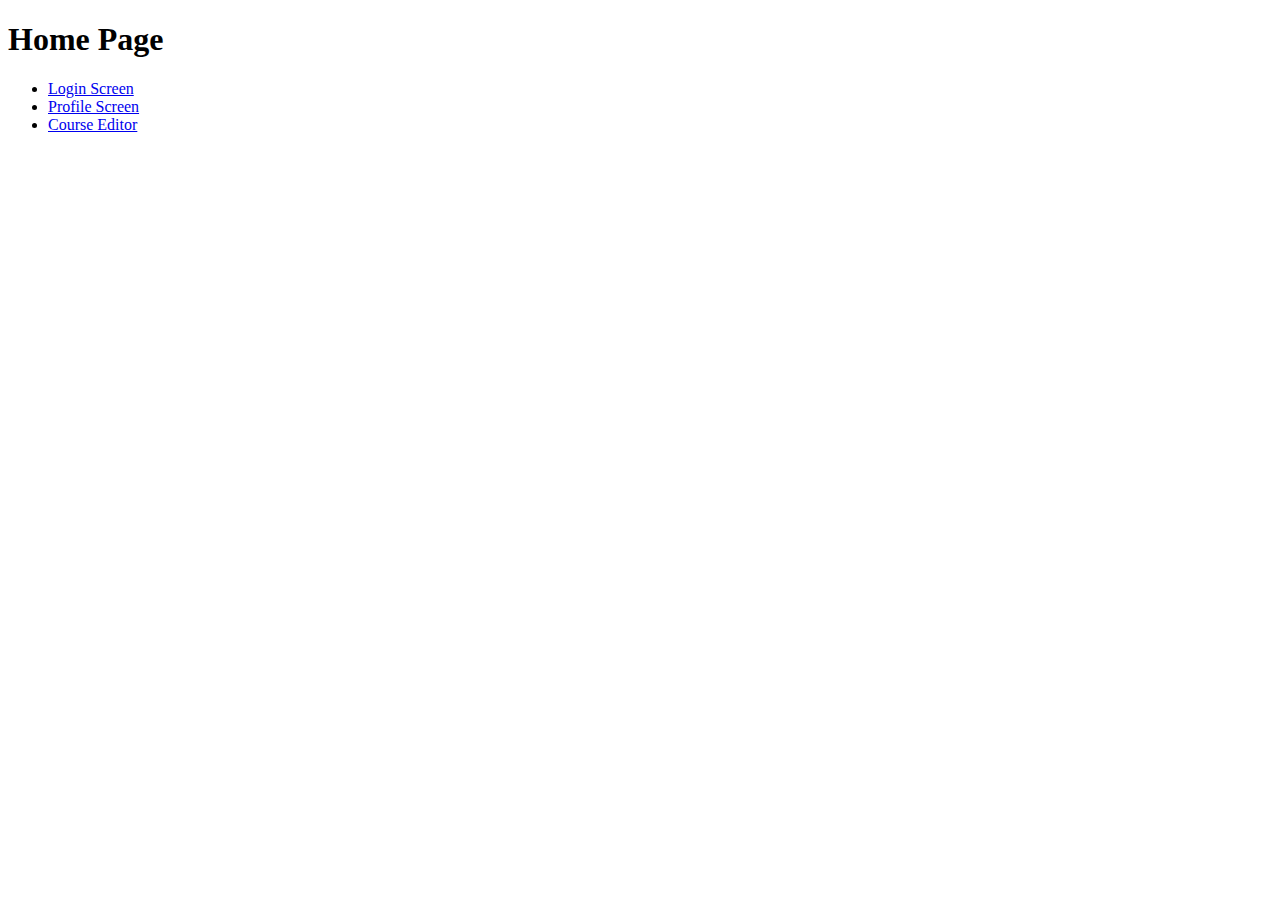
==== src/main/webapp/index.html @ d42ff854 "Create login web page" ====
<!DOCTYPE html>
<html lang="en">
<head>
    <meta charset="UTF-8">
    <title>Title</title>
</head>
<body>
    <div>
        <h1>Home Page</h1>
        <ul>
            <li><a href="login/login.template.client.html">Login Screen</a></li>
            <li><a href="profile/profile.template.client.html">Profile Screen</a></li>
            <li><a href="editor/editor.template.client.html">Course Editor</a></li>
        </ul>
    </div>
</body>
</html>
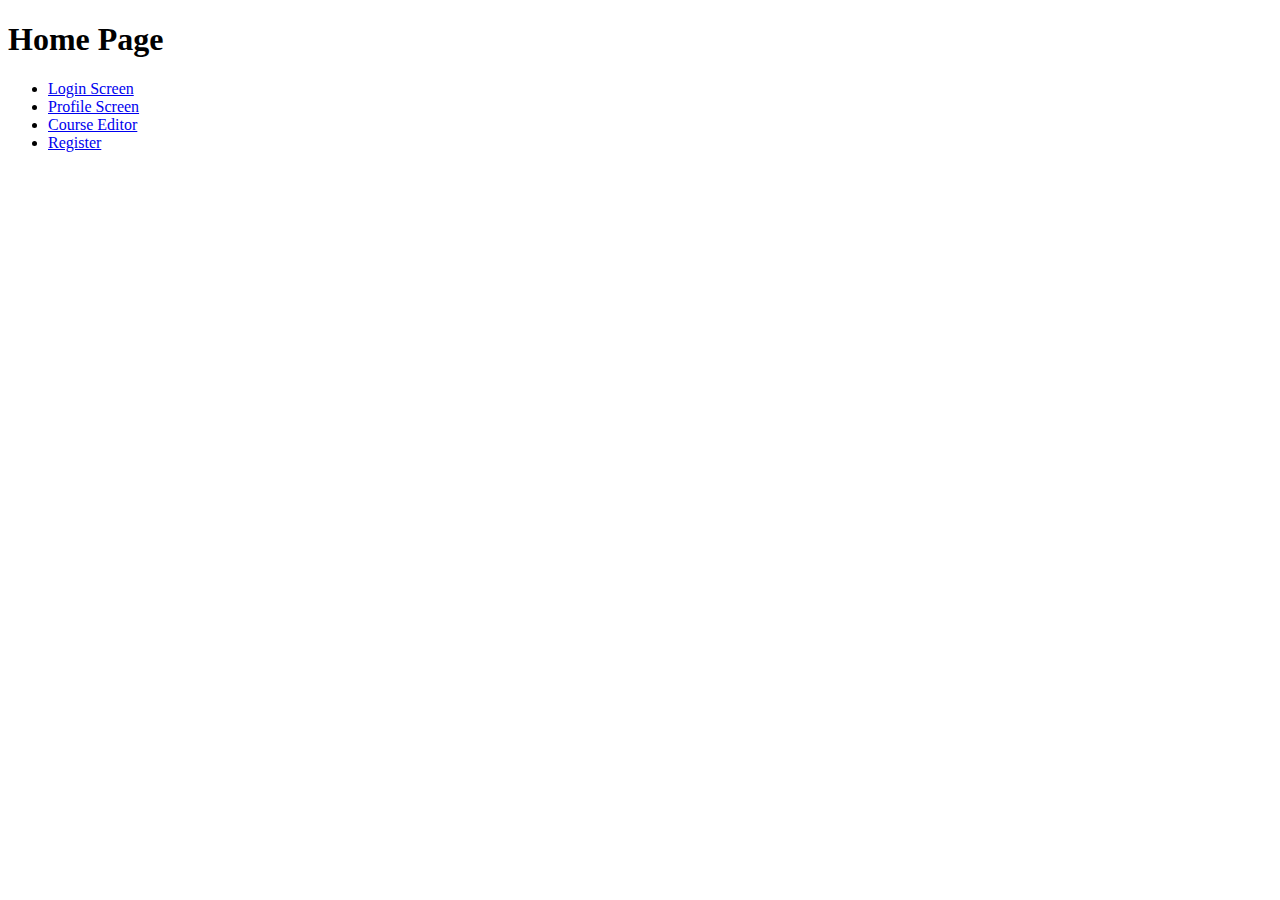
==== commit e69942eb: "Create user signup web page" ====
--- a/src/main/webapp/index.html
+++ b/src/main/webapp/index.html
@@ -11,6 +11,7 @@
             <li><a href="login/login.template.client.html">Login Screen</a></li>
             <li><a href="profile/profile.template.client.html">Profile Screen</a></li>
             <li><a href="editor/editor.template.client.html">Course Editor</a></li>
+            <li><a href="register/register.template.client.html">Register</a></li>
         </ul>
     </div>
 </body>
